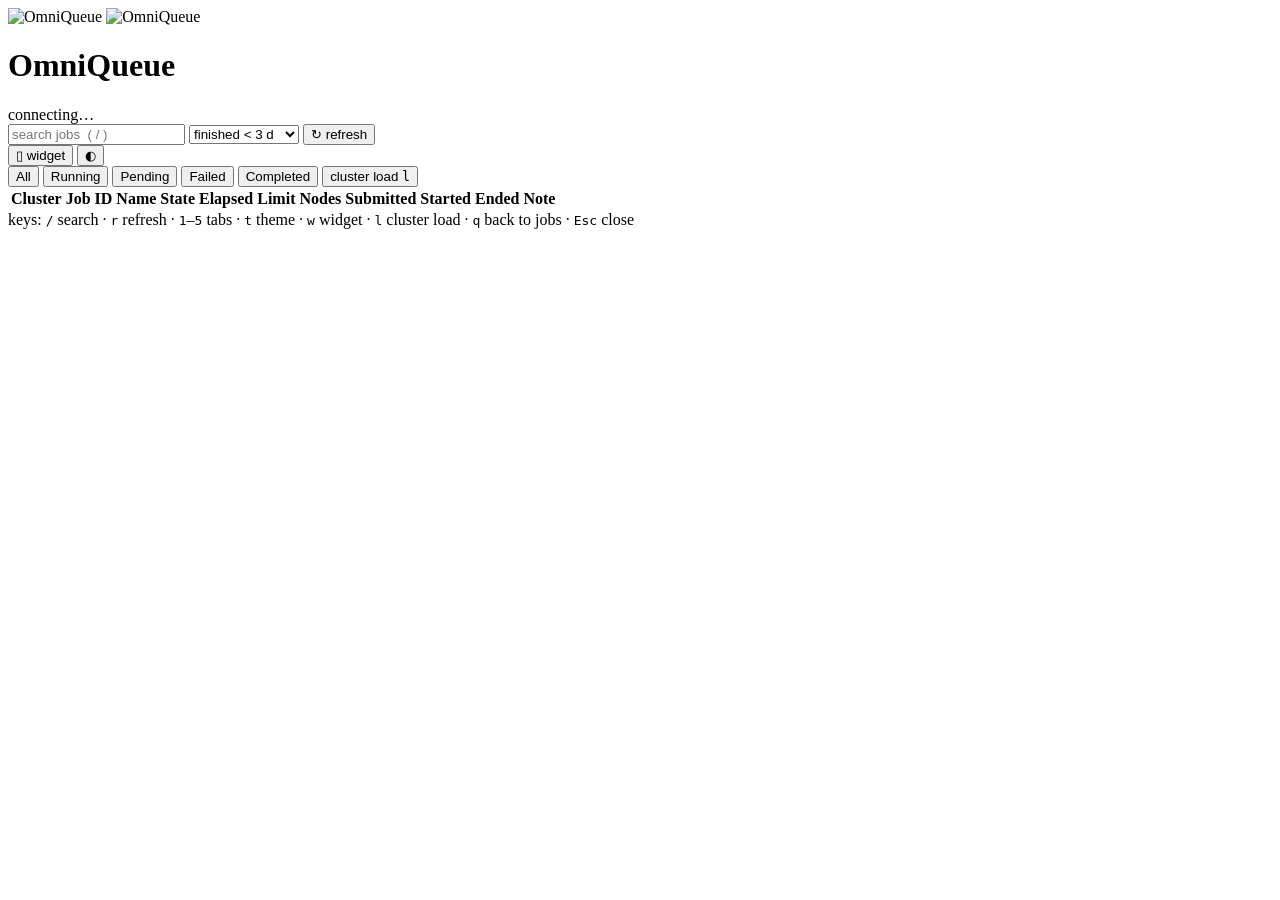
==== src/omniqueue/static/index.html @ 0d1516f8 "Add a side widget (/widget) A compact page for a narrow window at the side of the screen: one line p" ====
<!doctype html>
<html lang="en">
<head>
<meta charset="utf-8">
<meta name="viewport" content="width=device-width, initial-scale=1">
<meta name="omniqueue-token" content="__OMNIQUEUE_TOKEN__">
<title>OmniQueue</title>
<link rel="stylesheet" href="/style.css">
<script src="/theme.js"></script>
<link rel="icon" href="/favicon.svg" type="image/svg+xml">
</head>
<body>
<header class="top">
  <div class="brand">
    <img class="brand-logo light" src="/logo_text.svg" alt="OmniQueue" height="72">
    <img class="brand-logo dark" src="/logo_text_dark.svg" alt="OmniQueue" height="72">
    <h1 class="visually-hidden">OmniQueue</h1>
    <span class="sub" id="summary-line">connecting…</span>
  </div>
  <div class="controls">
    <input id="search" type="search" placeholder="search jobs  ( / )" autocomplete="off">
    <select id="window" title="Only show finished jobs newer than this">
      <option value="24">finished &lt; 24 h</option>
      <option value="72" selected>finished &lt; 3 d</option>
      <option value="168">finished &lt; 7 d</option>
      <option value="0">all history</option>
    </select>
    <button id="refresh" title="Poll all clusters now (r)">↻ refresh</button>
    <span id="refresh-state" class="muted"></span>
  </div>
  <div class="top-right">
    <button id="widget-open" title="open the side widget in a small window (w)">▯ widget</button>
    <button id="theme" title="theme: auto / dark / light (t)">◐</button>
  </div>
</header>

<section id="clusters" class="clusters" aria-label="Clusters"></section>

<nav class="tabs" id="tabs" role="tablist">
  <button data-tab="all" role="tab">All <span class="count"></span></button>
  <button data-tab="running" role="tab" class="c-running">Running <span class="count"></span></button>
  <button data-tab="pending" role="tab" class="c-pending">Pending <span class="count"></span></button>
  <button data-tab="problem" role="tab" class="c-problem">Failed <span class="count"></span></button>
  <button data-tab="ok" role="tab" class="c-ok">Completed <span class="count"></span></button>
  <span class="tabs-spacer"></span>
  <button id="view-toggle" class="view-toggle" title="cluster load view (l); q returns to your jobs">cluster load <kbd>l</kbd></button>
</nav>

<section id="load" class="load" hidden aria-label="Cluster load">
  <div class="load-bar">
    <span id="load-status" class="muted"></span>
    <span class="load-actions">
      <button id="load-refresh" title="fetch the cluster load again (l)">↻ refresh load</button>
      <button id="load-back" title="back to your jobs (q)">← my jobs <kbd>q</kbd></button>
    </span>
  </div>
  <div id="load-clusters"></div>
</section>

<main id="jobs-view">
  <table id="jobs" class="jobs">
    <thead>
      <tr>
        <th data-sort="cluster">Cluster</th>
        <th data-sort="job_id">Job ID</th>
        <th data-sort="name">Name</th>
        <th data-sort="state">State</th>
        <th data-sort="elapsed_s" class="num">Elapsed</th>
        <th data-sort="time_limit_s" class="num">Limit</th>
        <th data-sort="nodes" class="num">Nodes</th>
        <th data-sort="submit_time">Submitted</th>
        <th data-sort="start_time">Started</th>
        <th data-sort="end_time">Ended</th>
        <th>Note</th>
      </tr>
    </thead>
    <tbody></tbody>
  </table>
  <p id="empty" class="empty" hidden>No jobs match.</p>
</main>

<aside id="drawer" class="drawer" hidden>
  <div class="drawer-head">
    <h2 id="drawer-title"></h2>
    <button id="drawer-close" title="close (Esc)">✕</button>
  </div>
  <dl id="drawer-body"></dl>
  <div class="drawer-actions">
    <button id="forget" class="danger" title="Remove this job from the local history">forget job</button>
  </div>
</aside>

<footer class="foot">
  <span id="footer-note"></span>
  <span class="muted">keys: <kbd>/</kbd> search · <kbd>r</kbd> refresh · <kbd>1</kbd>–<kbd>5</kbd> tabs · <kbd>t</kbd> theme · <kbd>w</kbd> widget · <kbd>l</kbd> cluster load · <kbd>q</kbd> back to jobs · <kbd>Esc</kbd> close</span>
</footer>
<script src="/app.js"></script>
</body>
</html>
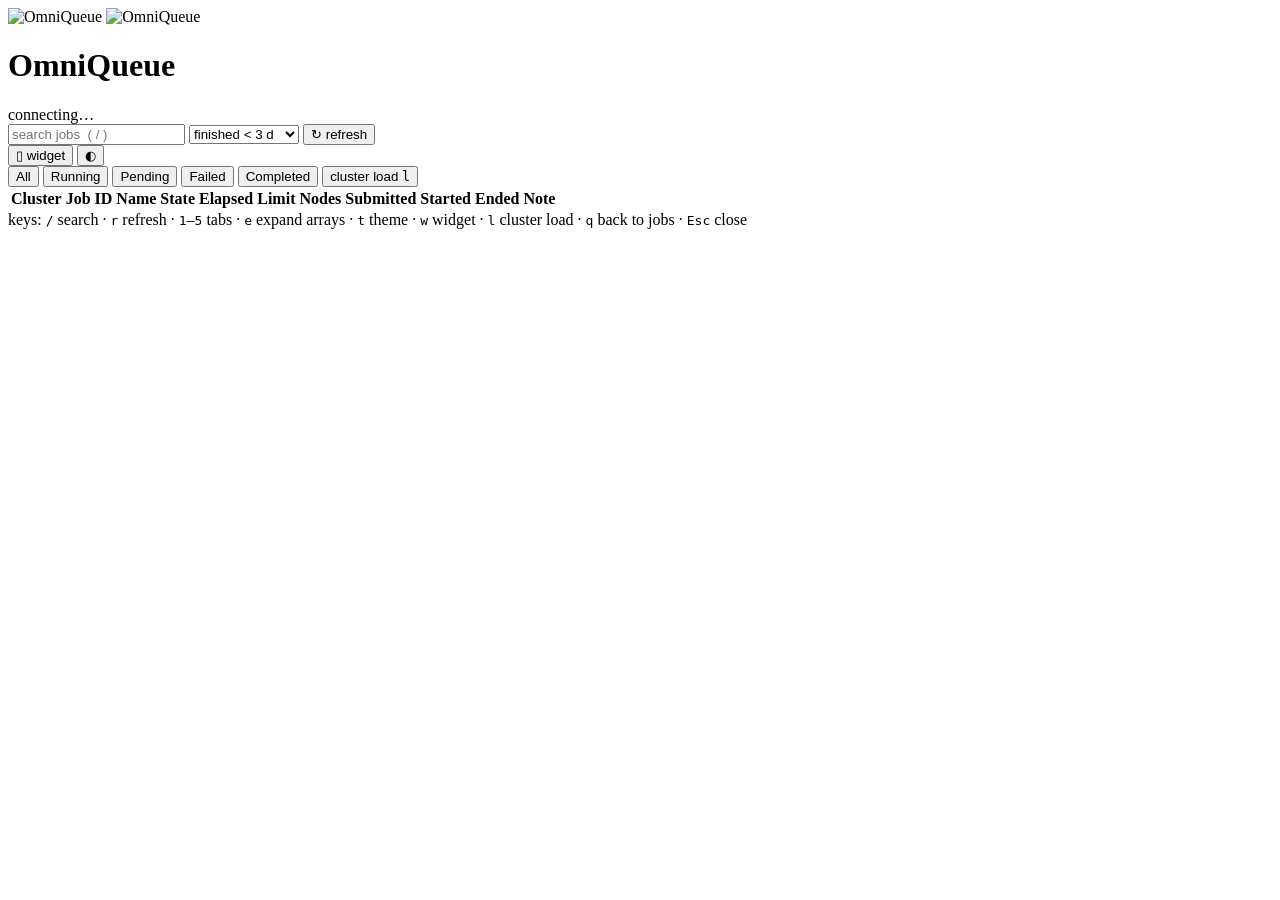
==== commit 23fa39d6: "Group job arrays in the dashboard and the widget Jobs carry array_job_id / array_tasks. The dashboar" ====
--- a/src/omniqueue/static/index.html
+++ b/src/omniqueue/static/index.html
@@ -7,6 +7,7 @@
 <title>OmniQueue</title>
 <link rel="stylesheet" href="/style.css">
 <script src="/theme.js"></script>
+<script src="/arrays.js"></script>
 <link rel="icon" href="/favicon.svg" type="image/svg+xml">
 </head>
 <body>
@@ -92,7 +93,7 @@
 
 <footer class="foot">
   <span id="footer-note"></span>
-  <span class="muted">keys: <kbd>/</kbd> search · <kbd>r</kbd> refresh · <kbd>1</kbd>–<kbd>5</kbd> tabs · <kbd>t</kbd> theme · <kbd>w</kbd> widget · <kbd>l</kbd> cluster load · <kbd>q</kbd> back to jobs · <kbd>Esc</kbd> close</span>
+  <span class="muted">keys: <kbd>/</kbd> search · <kbd>r</kbd> refresh · <kbd>1</kbd>–<kbd>5</kbd> tabs · <kbd>e</kbd> expand arrays · <kbd>t</kbd> theme · <kbd>w</kbd> widget · <kbd>l</kbd> cluster load · <kbd>q</kbd> back to jobs · <kbd>Esc</kbd> close</span>
 </footer>
 <script src="/app.js"></script>
 </body>
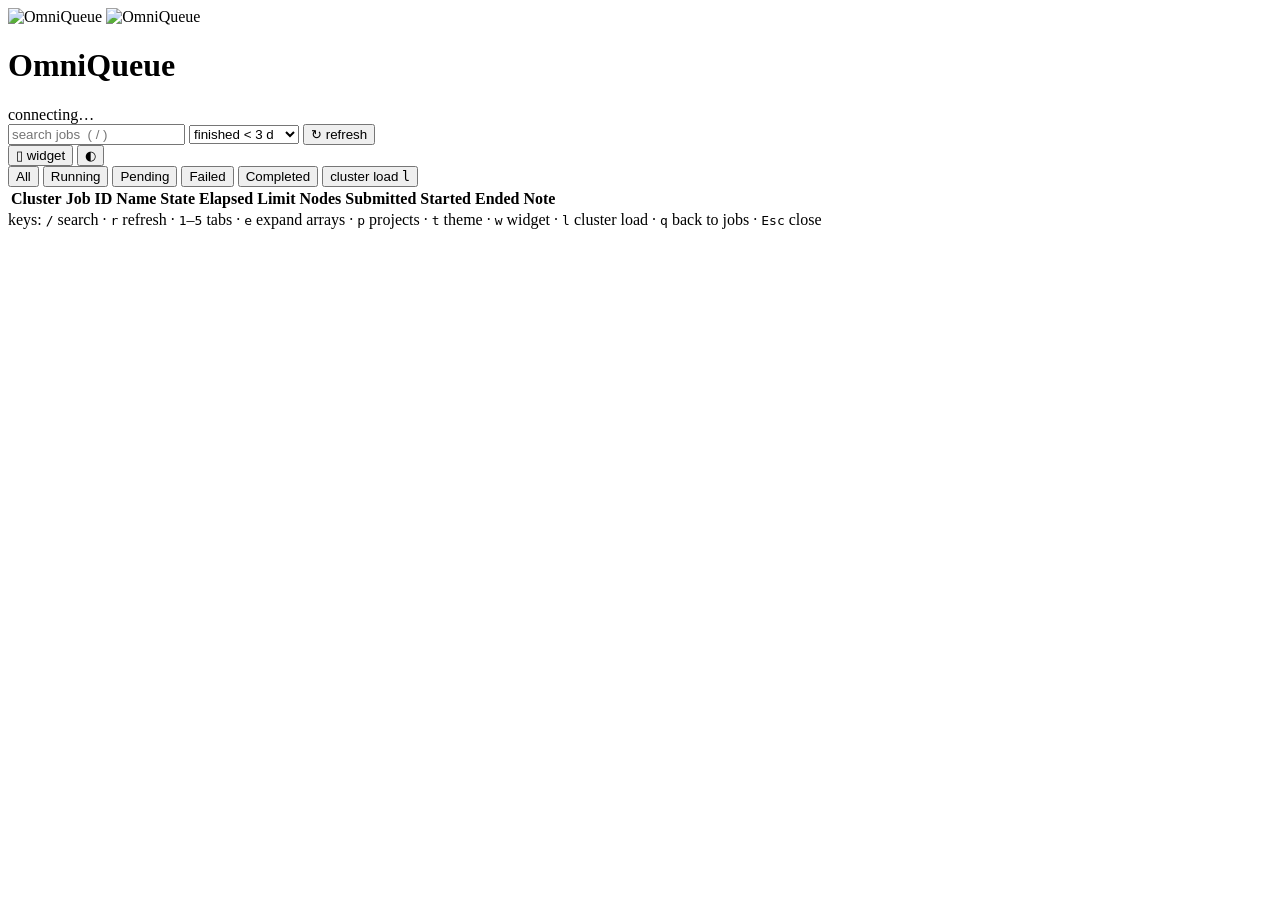
==== commit 0d8daf1f: "Projects: fast first poll with chunked back-fill, distinct user colours, collapsible row The first p" ====
--- a/src/omniqueue/static/index.html
+++ b/src/omniqueue/static/index.html
@@ -37,6 +37,16 @@
 
 <section id="clusters" class="clusters" aria-label="Clusters"></section>
 
+<section id="projects" class="projects" hidden aria-label="Projects">
+  <div class="proj-bar">
+    <span class="proj-head"><button id="proj-toggle" class="proj-toggle" title="collapse the project cards (p)">▾</button>
+      <span class="proj-title">Projects <span id="proj-status" class="muted"></span></span></span>
+    <button id="proj-refresh" title="poll the projects now (otherwise every few hours in the background)">↻ refresh projects</button>
+  </div>
+  <div id="proj-cards" class="proj-cards"></div>
+  <div id="proj-compact" class="proj-compact" hidden></div>
+</section>
+
 <nav class="tabs" id="tabs" role="tablist">
   <button data-tab="all" role="tab">All <span class="count"></span></button>
   <button data-tab="running" role="tab" class="c-running">Running <span class="count"></span></button>
@@ -44,8 +54,27 @@
   <button data-tab="problem" role="tab" class="c-problem">Failed <span class="count"></span></button>
   <button data-tab="ok" role="tab" class="c-ok">Completed <span class="count"></span></button>
   <span class="tabs-spacer"></span>
+  <button id="predict-toggle" class="view-toggle experimental" hidden title="experimental: where would a job start fastest? (x); q returns to your jobs">where to submit? <kbd>x</kbd></button>
   <button id="view-toggle" class="view-toggle" title="cluster load view (l); q returns to your jobs">cluster load <kbd>l</kbd></button>
 </nav>
+
+<section id="predict" class="predict" hidden aria-label="Where to submit (experimental)">
+  <div class="load-bar">
+    <span><span class="exp-badge">experimental</span> <span class="muted">a heuristic from the project poll's load samples, your fairshare, nice values and quotas. Check it against reality; type <code>experimental</code> in the search box again to hide it.</span></span>
+    <span class="load-actions">
+      <button id="predict-back" title="back to your jobs (q)">← my jobs <kbd>q</kbd></button>
+    </span>
+  </div>
+  <form id="predict-form" class="predict-form">
+    <label>nodes <input id="p-nodes" type="number" min="1" value="1"></label>
+    <label>hours <input id="p-hours" type="number" min="0.1" step="0.5" value="4"></label>
+    <label>cores <input id="p-cores" type="number" min="1" placeholder="whole nodes"></label>
+    <label>project <select id="p-project"><option value="">any</option></select></label>
+    <button type="button" id="predict-run">estimate</button>
+    <span id="predict-status" class="muted"></span>
+  </form>
+  <div id="predict-result"></div>
+</section>
 
 <section id="load" class="load" hidden aria-label="Cluster load">
   <div class="load-bar">
@@ -93,7 +122,7 @@
 
 <footer class="foot">
   <span id="footer-note"></span>
-  <span class="muted">keys: <kbd>/</kbd> search · <kbd>r</kbd> refresh · <kbd>1</kbd>–<kbd>5</kbd> tabs · <kbd>e</kbd> expand arrays · <kbd>t</kbd> theme · <kbd>w</kbd> widget · <kbd>l</kbd> cluster load · <kbd>q</kbd> back to jobs · <kbd>Esc</kbd> close</span>
+  <span class="muted">keys: <kbd>/</kbd> search · <kbd>r</kbd> refresh · <kbd>1</kbd>–<kbd>5</kbd> tabs · <kbd>e</kbd> expand arrays · <kbd>p</kbd> projects · <kbd>t</kbd> theme · <kbd>w</kbd> widget · <kbd>l</kbd> cluster load · <kbd>q</kbd> back to jobs · <kbd>Esc</kbd> close</span>
 </footer>
 <script src="/app.js"></script>
 </body>
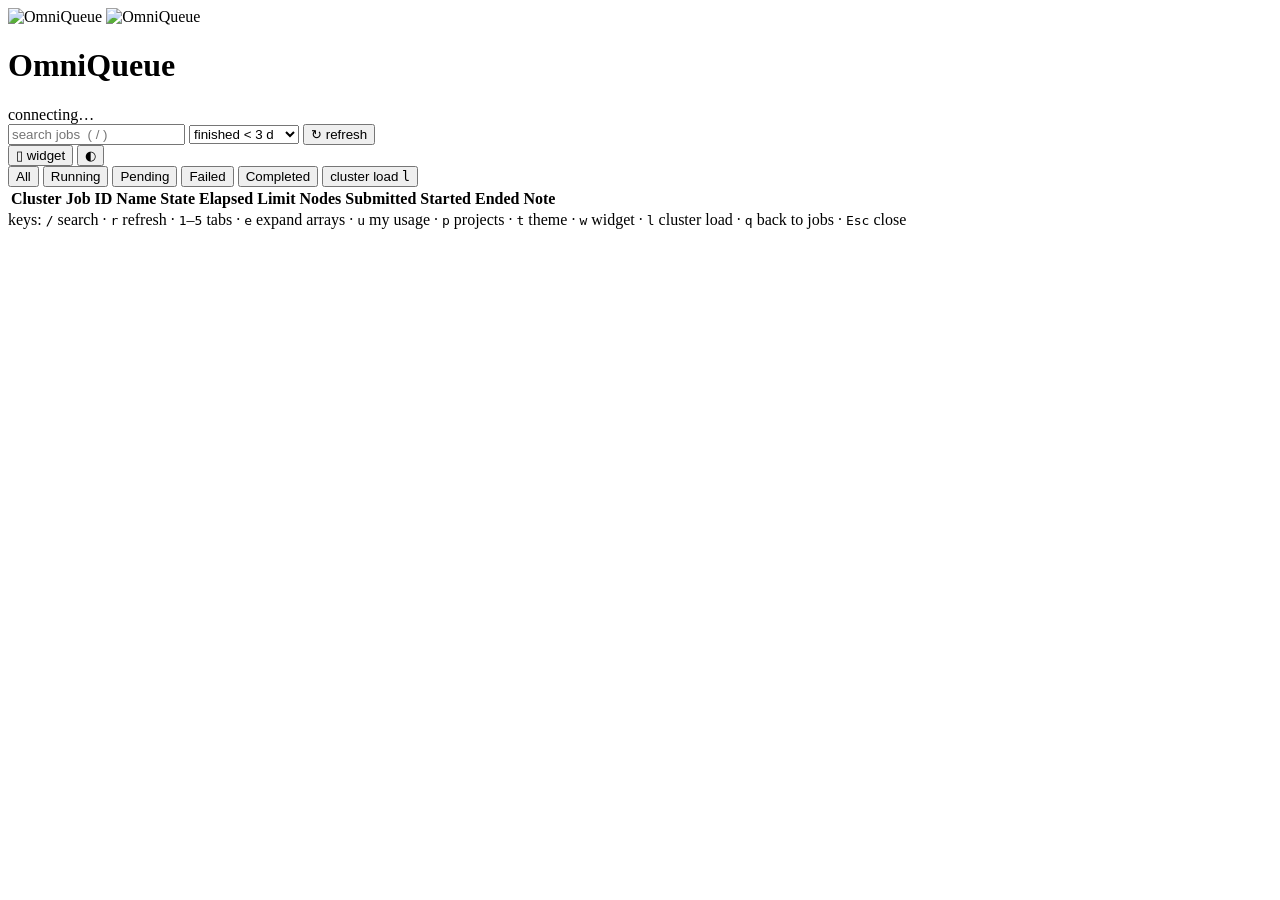
==== commit a561ad79: "My usage per project from your own jobs (CPU and GPU apart); GPUs on own jobs; user/pi mode Your own" ====
--- a/src/omniqueue/static/index.html
+++ b/src/omniqueue/static/index.html
@@ -37,6 +37,15 @@
 
 <section id="clusters" class="clusters" aria-label="Clusters"></section>
 
+<section id="usage" class="projects usage" hidden aria-label="My usage">
+  <div class="proj-bar">
+    <span class="proj-head"><button id="usage-toggle" class="proj-toggle" title="collapse my usage (u)">▾</button>
+      <span class="proj-title usage-title">My usage <span id="usage-status" class="muted"></span></span></span>
+  </div>
+  <div id="usage-cards" class="proj-cards"></div>
+  <div id="usage-compact" class="proj-compact" hidden></div>
+</section>
+
 <section id="projects" class="projects" hidden aria-label="Projects">
   <div class="proj-bar">
     <span class="proj-head"><button id="proj-toggle" class="proj-toggle" title="collapse the project cards (p)">▾</button>
@@ -69,6 +78,7 @@
     <label>nodes <input id="p-nodes" type="number" min="1" value="1"></label>
     <label>hours <input id="p-hours" type="number" min="0.1" step="0.5" value="4"></label>
     <label>cores <input id="p-cores" type="number" min="1" placeholder="whole nodes"></label>
+    <label>GPUs / node <input id="p-gpus" type="number" min="0" value="0" title="0 = a CPU job (CPU partitions only); more = GPU partitions only"></label>
     <label>project <select id="p-project"><option value="">any</option></select></label>
     <button type="button" id="predict-run">estimate</button>
     <span id="predict-status" class="muted"></span>
@@ -85,6 +95,27 @@
     </span>
   </div>
   <div id="load-clusters"></div>
+</section>
+
+<section id="project" class="project-view" hidden aria-label="Project jobs">
+  <div class="load-bar">
+    <span id="project-title" class="project-title"></span>
+    <span class="load-actions">
+      <button id="project-queue-refresh" title="re-read this cluster's project queue now (squeue only, no accounting)">↻ refresh queue</button>
+      <button id="project-back" title="back to your jobs (q)">← my jobs <kbd>q</kbd></button>
+    </span>
+  </div>
+  <p id="project-note" class="muted small"></p>
+  <table id="project-jobs" class="jobs">
+    <thead>
+      <tr>
+        <th>User</th><th>Job ID</th><th>Name</th><th>State</th><th class="num">Elapsed</th><th class="num">Limit</th>
+        <th class="num">Nodes</th><th class="num">Cores</th><th class="num">GPUs</th><th>Partition</th>
+      </tr>
+    </thead>
+    <tbody></tbody>
+  </table>
+  <p id="project-empty" class="empty" hidden>Nothing running or waiting in this project at the last poll.</p>
 </section>
 
 <main id="jobs-view">
@@ -122,7 +153,7 @@
 
 <footer class="foot">
   <span id="footer-note"></span>
-  <span class="muted">keys: <kbd>/</kbd> search · <kbd>r</kbd> refresh · <kbd>1</kbd>–<kbd>5</kbd> tabs · <kbd>e</kbd> expand arrays · <kbd>p</kbd> projects · <kbd>t</kbd> theme · <kbd>w</kbd> widget · <kbd>l</kbd> cluster load · <kbd>q</kbd> back to jobs · <kbd>Esc</kbd> close</span>
+  <span class="muted">keys: <kbd>/</kbd> search · <kbd>r</kbd> refresh · <kbd>1</kbd>–<kbd>5</kbd> tabs · <kbd>e</kbd> expand arrays · <kbd>u</kbd> my usage · <kbd>p</kbd> projects · <kbd>t</kbd> theme · <kbd>w</kbd> widget · <kbd>l</kbd> cluster load · <kbd>q</kbd> back to jobs · <kbd>Esc</kbd> close</span>
 </footer>
 <script src="/app.js"></script>
 </body>
